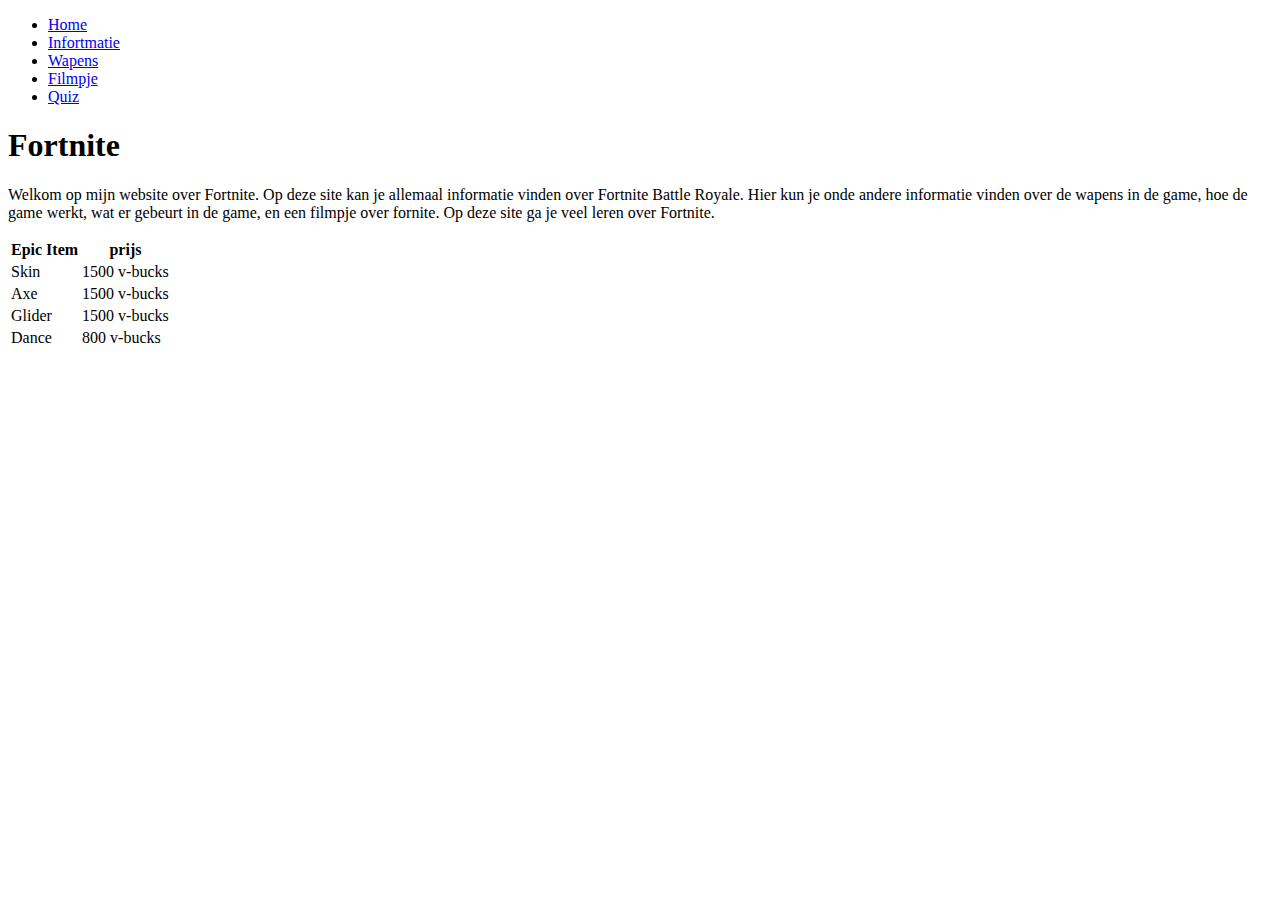
==== index.html @ a021e17e "Add files via upload" ====
<!DOCTYPE html>
<html lang="en" dir="ltr">
  <head>
    <meta charset="utf-8">
    <title>Infortmatie</title>
    <link rel="stylesheet" type="text/css" href="style/opmaak.css">
  </head>
  <body>
    <ul>
      <li><a href="index.html">Home</a></li>
      <li><a href="watisfortnite.html">Infortmatie</a></li>
      <li><a href="wapens.html">Wapens</a></li>
      <li><a href="Filmpje.html">Filmpje</a></li>
      <li><a href="quiz.html">Quiz</a></li>
    </ul>
   <h1>Fortnite</h1>
   <p>Welkom op mijn website over Fortnite. Op deze site kan je allemaal informatie
      vinden over Fortnite Battle Royale. Hier kun je onde andere informatie vinden
      over de wapens in de game, hoe de game werkt, wat er gebeurt in de game, en
      een filmpje over fornite. Op deze site ga je veel leren over Fortnite.
    </p>
    <table>
      <tr>
        <th>Epic Item</th>
        <th>prijs</th>
      </tr>
      <tr>
        <td>Skin</td>
        <td>1500 v-bucks</td>
      </tr>
      <tr>
        <td>Axe</td>
        <td>1500 v-bucks</td>
      </tr>
      <tr>
        <td>Glider</td>
        <td>1500 v-bucks</td>
      </tr>
      <tr>
        <td>Dance</td>
        <td>800 v-bucks</td>
      </tr>
  </body>
</html>
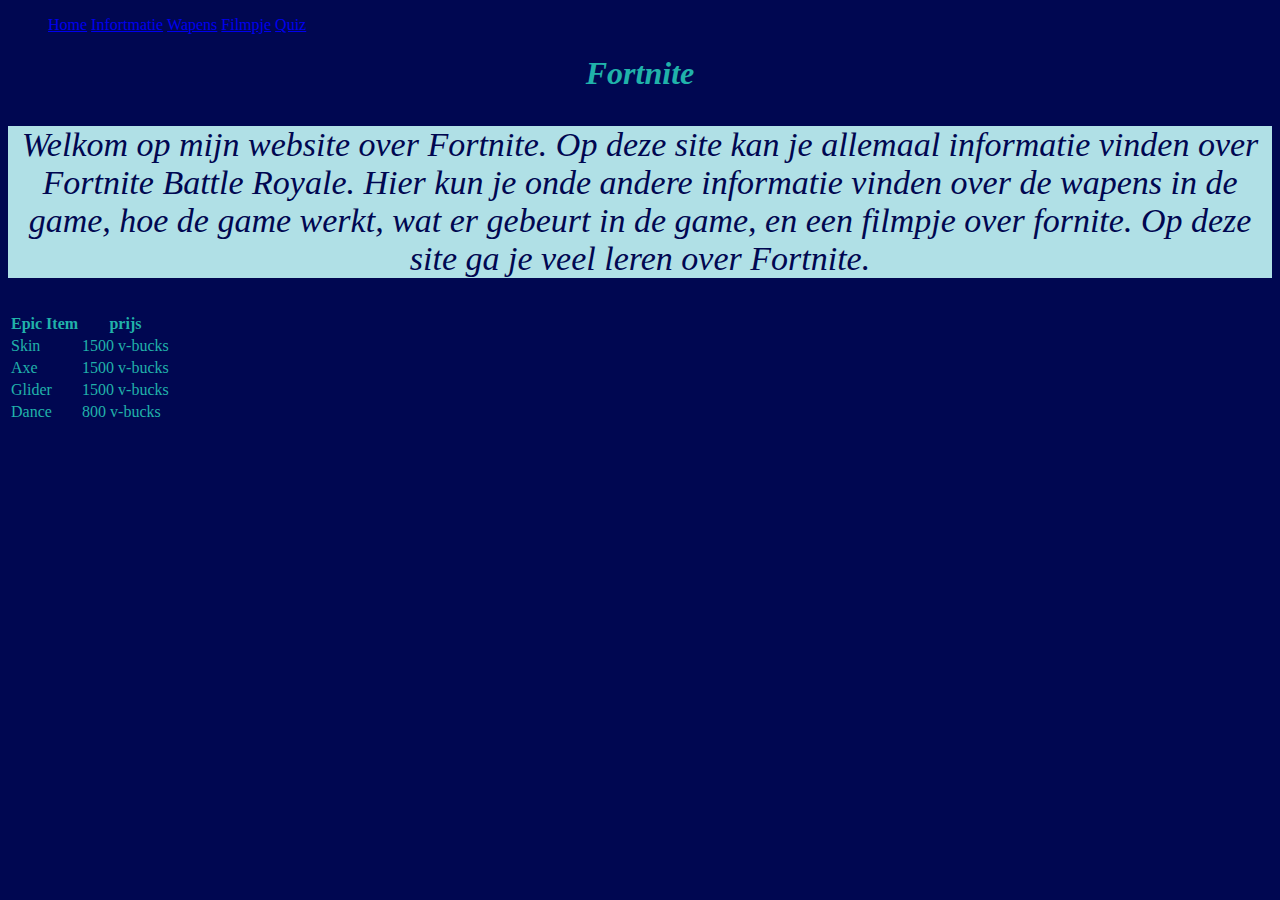
==== commit 52a62b4d: "f geweizigd" ====
--- a/index.html
+++ b/index.html
@@ -10,7 +10,7 @@
       <li><a href="index.html">Home</a></li>
       <li><a href="watisfortnite.html">Infortmatie</a></li>
       <li><a href="wapens.html">Wapens</a></li>
-      <li><a href="Filmpje.html">Filmpje</a></li>
+      <li><a href="filmpje.html">Filmpje</a></li>
       <li><a href="quiz.html">Quiz</a></li>
     </ul>
    <h1>Fortnite</h1>
--- a/style/opmaak.css
+++ b/style/opmaak.css
@@ -0,0 +1,36 @@
+h1{
+   text-align: center;
+  font-style: italic;
+  font-family: Georgia, "Times New Roman", Times, serif;
+}
+p{
+  font-size: 34px;
+}
+body {
+  font-family: Verdana;
+  color: lightseagreen;
+  background-color: #000751
+}
+p{
+color: #000751;
+background-color: powderblue;
+text-align : center;
+font-size: 34px;
+font-family: Georgia, "Times New Roman";
+font-style: italic
+}
+ul li {
+  display: inline;
+}
+li a:hover {
+    background-color: #0015ff;
+    color: gold;
+}
+p.antwoord{
+  color: LightSeagreen;
+  background-color: LightSeagreen;
+
+}
+p.antwoord:hover {
+  color: blue;
+}
